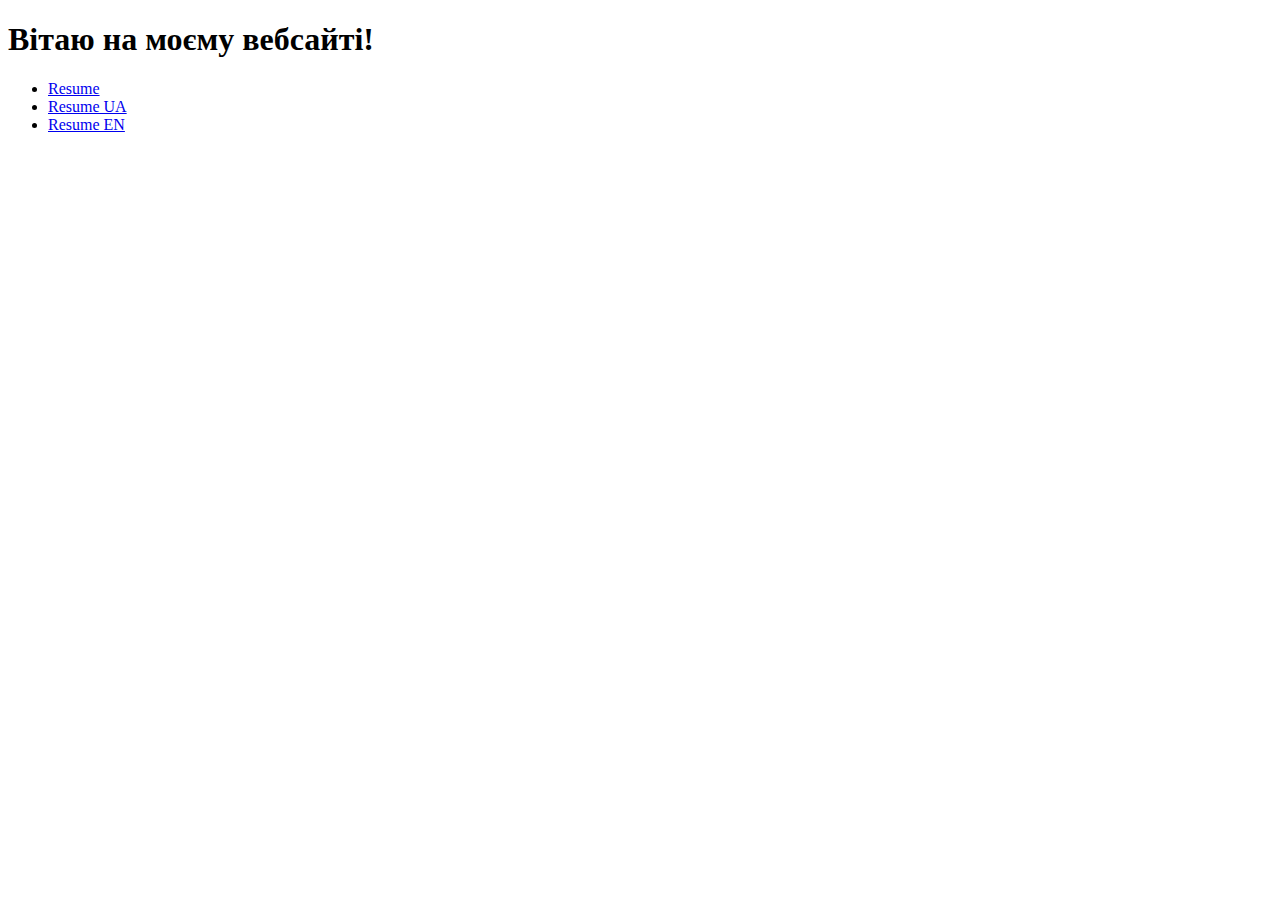
==== app/templates/index.html @ 570e7bd0 "added fole" ====
<!DOCTYPE html>
<html lang="en">
<head>
    <meta charset="UTF-8">
    <meta http-equiv="X-UA-Compatible" content="IE=edge">
    <meta name="viewport" content="width=device-width, initial-scale=1.0">
    <title>Мій вебсайт</title>
    <style>
        div p {
            white-space: pre-wrap;
        }
        div {
            border: 2px solid #ccc;
            padding: 10px;
            margin-bottom: 20px;
        }
    </style>
</head>
<body>
    <h1>Вітаю на моєму вебсайті!</h1>
    <ul>
        <li>
            <a href="/laba_1">Resume</a>
        </li>
        <li>
            <a href="/laba_1">Resume UA</a>
        </li>
        <li>
            <a href="/laba_1">Resume EN</a>
        </li>
    </ul>
</body>

</html>
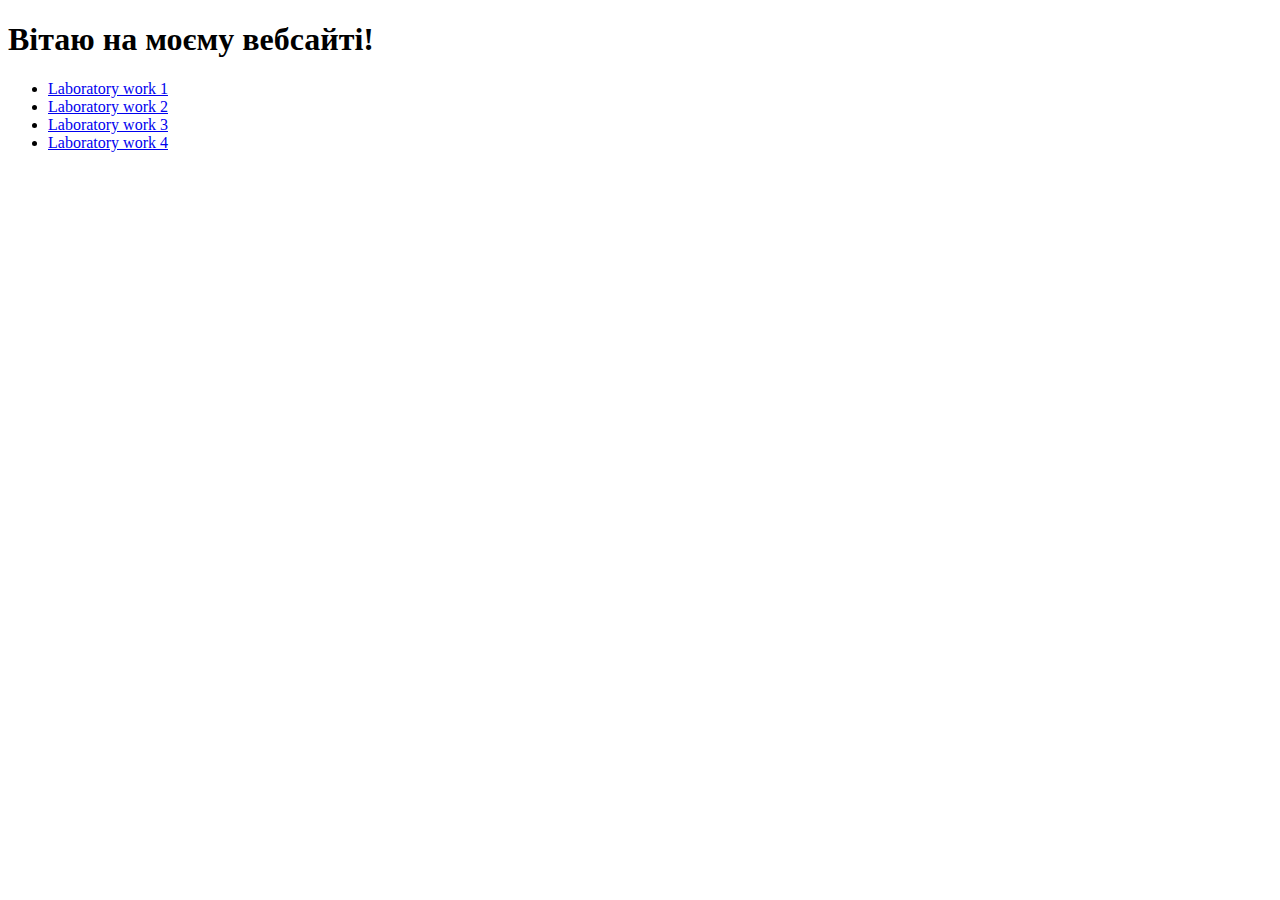
==== commit 6678401c: "Update index.html" ====
--- a/app/templates/index.html
+++ b/app/templates/index.html
@@ -20,14 +20,18 @@
     <h1>Вітаю на моєму вебсайті!</h1>
     <ul>
         <li>
-            <a href="/laba_1">Resume</a>
+            <a href="/laba_1">Laboratory work 1</a>
         </li>
         <li>
-            <a href="/laba_1">Resume UA</a>
+            <a href="/laba_2">Laboratory work 2</a>
         </li>
         <li>
-            <a href="/laba_1">Resume EN</a>
+            <a href="/laba_3">Laboratory work 3</a>
         </li>
+        <li>
+            <a href="/laba_4">Laboratory work 4</a>
+        </li>
+        
     </ul>
 </body>
 
